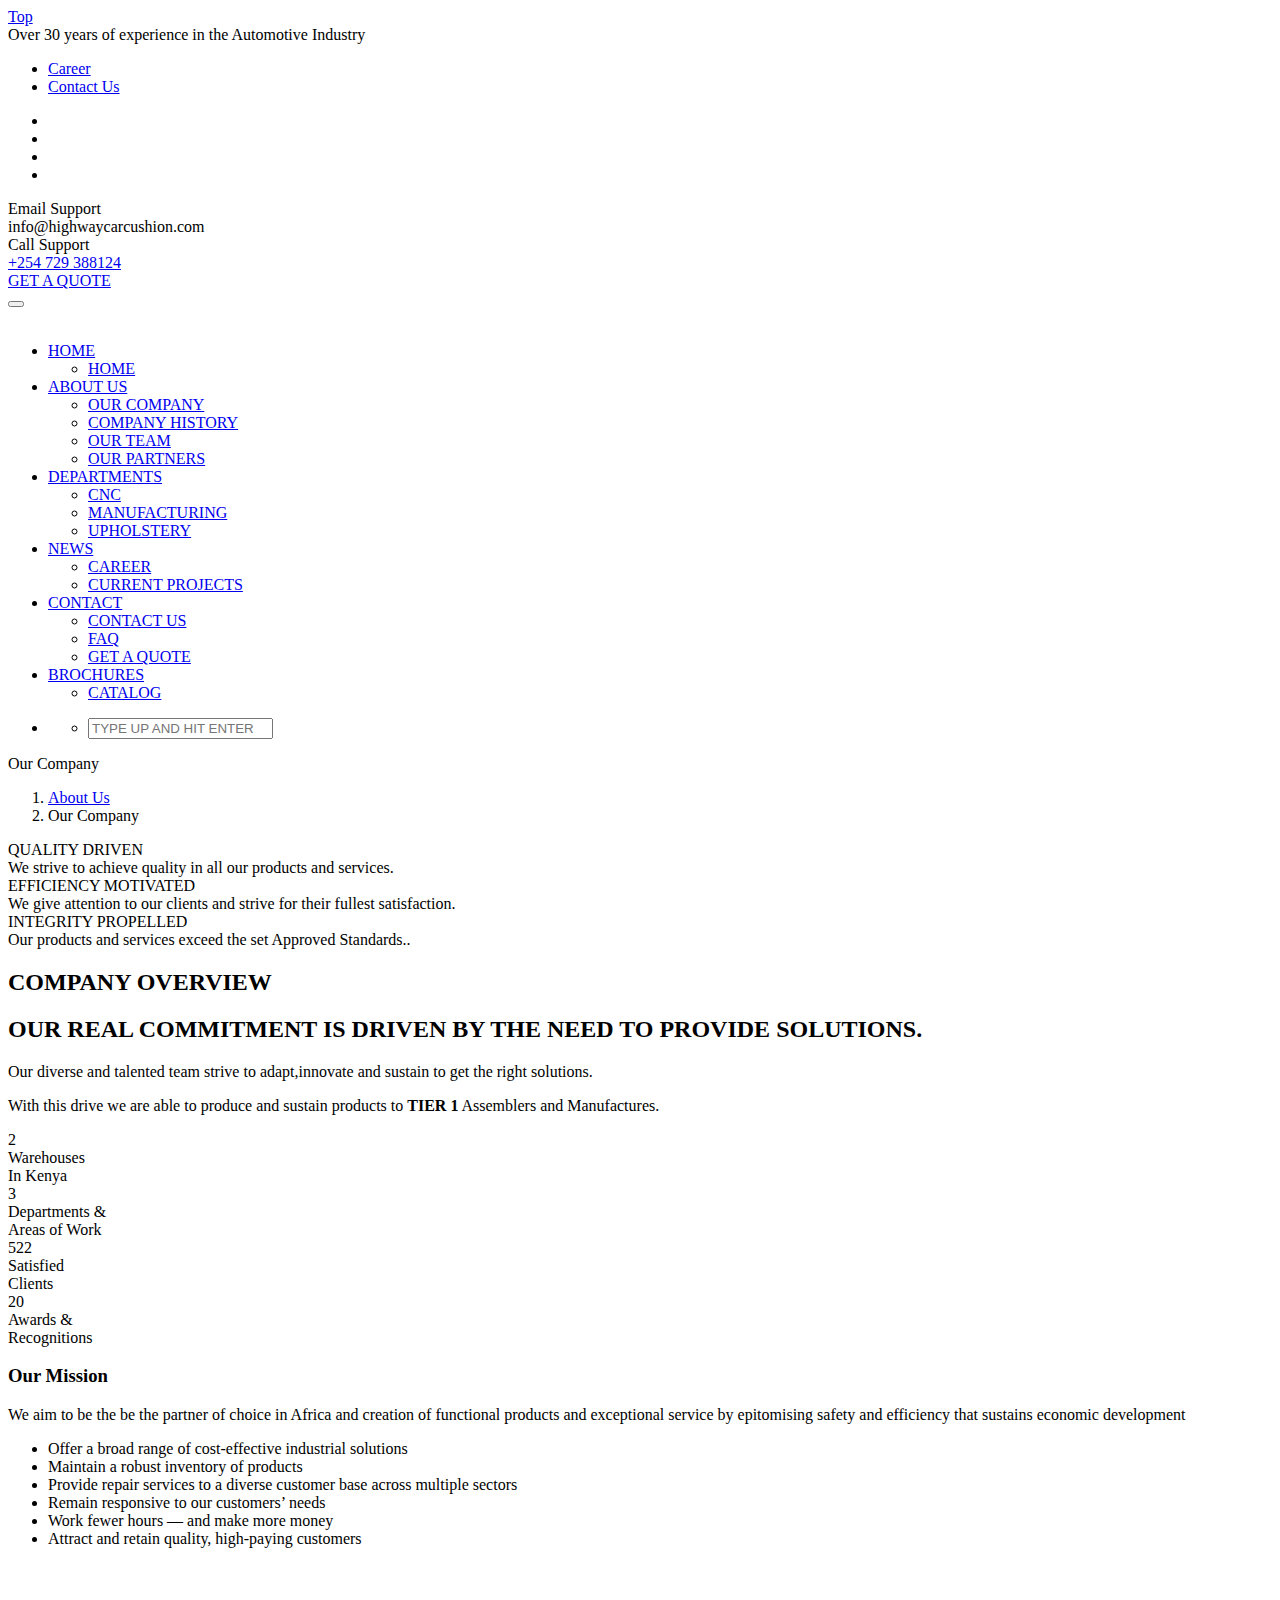
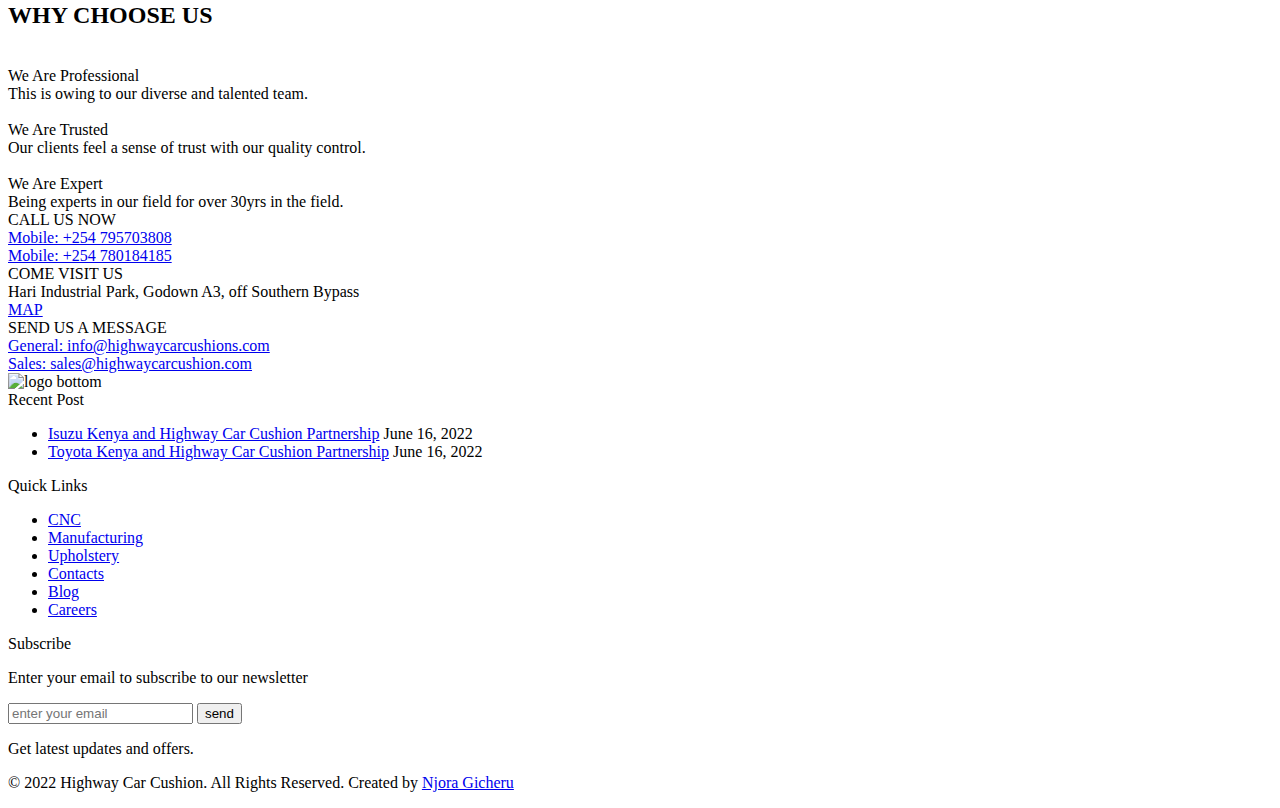
==== about-company.html @ 7f3b5e95 "Add files via upload" ====
<!DOCTYPE html>
<html lang="zxx">
    <head>
        <!-- Basic Page Needs
        ================================================== -->
        <meta charset="utf-8">
        <!--[if IE]><meta http-equiv="x-ua-compatible" content="IE=9" /><![endif]-->
        <meta name="viewport" content="width=device-width, initial-scale=1">
        <title>Highway Car Cushion</title>
        <meta name="description" content="Highway Car Cushion">
        <meta name="keywords" content="upholstery, car cushion, cnc and highway, company, manufacturing, car, cushion and isuzu, car seats">
        <meta name="author" content="njoragicheru"> 

        <!-- ==============================================
        Favicons
        =============================================== -->
        <link rel="shortcut icon" href="images/HighwayLogo.png">
        <link rel="apple-touch-icon" href="images/HighwayLogo.png">
        <link rel="apple-touch-icon" sizes="72x72" href="images/HighwayLogo.png">
        <link rel="apple-touch-icon" sizes="114x114" href="images/HighwayLogo.png">

        <!-- ==============================================
        CSS VENDOR
        =============================================== -->
        <link rel="stylesheet" type="text/css" href="css/vendor/bootstrap.min.css" />
        <link rel="stylesheet" type="text/css" href="css/vendor/font-awesome.min.css">
        <link rel="stylesheet" type="text/css" href="css/vendor/owl.carousel.min.css">
        <link rel="stylesheet" type="text/css" href="css/vendor/owl.theme.default.min.css">
        <link rel="stylesheet" type="text/css" href="css/vendor/magnific-popup.css">

        <!-- ==============================================
        Custom Stylesheet
        =============================================== -->
        <link rel="stylesheet" type="text/css" href="css/style.css" />

        <script type="text/javascript" src="js/vendor/modernizr.min.js"></script>

    </head>

    <body>

        <!-- Load page -->
        <div class="animationload">
            <div class="loader"></div>
        </div>

        <!-- BACK TO TOP SECTION -->
        <a href="#0" class="cd-top cd-is-visible cd-fade-out">Top</a>

        <div class="header">
            <!-- TOPBAR -->
            <div class="topbar">
                <div class="container">
                    <div class="row">
                        <div class="col-sm-5 col-md-6">
                            <div class="topbar-left">
                                <div class="welcome-text">
                                    Over 30 years of experience in the Automotive Industry
                                </div>
                            </div>
                        </div>
                        <div class="col-sm-7 col-md-6">
                            <div class="topbar-right">
                                <ul class="topbar-menu">
                                    <li><a href="career.html" title="Career">Career</a></li>
                                    <li><a href="contact.html" title="Contact Us">Contact Us</a></li>
                                </ul>
                                <ul class="topbar-sosmed">
                                    <li>
                                        <a href="facebook.com"><i class="fa fa-facebook"></i></a>
                                    </li>
                                    <li>
                                        <a href="twitter.com"><i class="fa fa-twitter"></i></a>
                                    </li>
                                    <li>
                                        <a href="instagram.com"><i class="fa fa-instagram"></i></a>
                                    </li>
                                    <li>
                                        <a href="linkedin.com"><i class="fa fa-linkedin"></i></a>
                                    </li>
                                </ul>
                            </div>
                        </div>
                    </div>
                </div>
            </div>

            <!-- TOPBAR LOGO SECTION -->
            <div class="topbar-logo">
                <div class="container">


                    <div class="contact-info">
                        <!-- INFO 1 -->
                        <div class="box-icon-1">
                            <div class="icon">
                                <div class="fa fa-envelope-o"></div>
                            </div>
                            <div class="body-content">
                                <div class="heading">Email Support</div>
                                info@highwaycarcushion.com
                            </div>
                        </div>
                        <!-- INFO 2 -->
                        <div class="box-icon-1">
                            <div class="icon">
                                <div class="fa fa-phone"></div>
                            </div>
                            <div class="body-content">
                                <div class="heading">Call Support</div>
                                <a href="tel:+254729388124">+254 729 388124</a>
                            </div>
                        </div>
                        <!-- INFO 3 -->
                        <a href="contact-quote.html" title="" class="btn btn-cta pull-right">GET A QUOTE</a>

                    </div>
                </div>
            </div>

            <!-- NAVBAR SECTION -->
            <div class="navbar navbar-main">

                <div class="container container-nav">
                    <div class="rowe">

                        <div class="navbar-header">
                            <button type="button" class="navbar-toggle" data-toggle="collapse" data-target=".navbar-collapse">
                                <span class="icon-bar"></span>
                                <span class="icon-bar"></span>
                                <span class="icon-bar"></span>
                            </button>

                        </div>

                        <a class="navbar-brand" href="index.html">
                            <img src="images/Logo2.png" alt="" />
                        </a>

                        <nav class="navbar-collapse collapse">
                            <ul class="nav navbar-nav navbar-left">
                                <li class="dropdown">
                                    <a href="#" data-toggle="dropdown" data-hover="dropdown" role="button" aria-haspopup="true" aria-expanded="false">HOME <span class="caret"></span></a>
                                    <ul class="dropdown-menu">
                                        <li><a href="index.html">HOME</a></li>
                                    </ul>
                                </li>
                                <li class="dropdown active">
                                    <a href="#" class="dropdown-toggle" data-toggle="dropdown" data-hover="dropdown" role="button" aria-haspopup="true" aria-expanded="false">ABOUT US <span class="caret"></span></a>
                                    <ul class="dropdown-menu">
                                        <li><a href="about-company.html">OUR COMPANY</a></li>
                                        <li><a href="about-history.html">COMPANY HISTORY</a></li>
                                        <li><a href="about-team.html">OUR TEAM</a></li>
                                        <li><a href="about-partners.html">OUR PARTNERS</a></li>
                                    </ul>
                                </li>
                                <li class="dropdown">
                                    <a href="#" class="dropdown-toggle" data-toggle="dropdown" data-hover="dropdown" role="button" aria-haspopup="true" aria-expanded="false">DEPARTMENTS <span class="caret"></span></a>
                                    <ul class="dropdown-menu">
                                        <li><a href="cnc.html">CNC</a></li>
                                        <li><a href="manufacturing.html">MANUFACTURING</a></li>
                                        <li><a href="upholstery.html">UPHOLSTERY</a></li>
                                    </ul>
                                </li>
<!--                                <li class="dropdown">
                                    <a href="#" class="dropdown-toggle" data-toggle="dropdown" data-hover="dropdown" role="button" aria-haspopup="true" aria-expanded="false">PAGES <span class="caret"></span></a>
                                    <ul class="dropdown-menu">
                                        
                                        <li><a href="pricing-table.html">PRICING TABLE</a></li>
                                        <li><a href="404page.html">404 PAGE</a></li>
                                        <li><a href="career.html">CAREER</a></li>
                                    </ul>
                                </li>-->
<!--                                <li class="dropdown">
                                    <a href="#" class="dropdown-toggle" data-toggle="dropdown" data-hover="dropdown" role="button" aria-haspopup="true" aria-expanded="false">PROJECTS <span class="caret"></span></a>
                                    <ul class="dropdown-menu">
                                        <li><a href="project-grid.html">GRID LAYOUT</a></li>
                                        <li><a href="project-grid-2.html">GRID LAYOUT WITH LIGHTBOX</a></li>
                                        <li><a href="project-detail.html">SINGLE PROJECT</a></li>
                                    </ul>
                                </li>-->
                                <li class="dropdown">
                                    <a href="#" class="dropdown-toggle" data-toggle="dropdown" data-hover="dropdown" role="button" aria-haspopup="true" aria-expanded="false">NEWS <span class="caret"></span></a>
                                    <ul class="dropdown-menu">
                                        <li><a href="career.html">CAREER</a></li>
                                        <li><a href="news-grid.html">CURRENT PROJECTS</a></li>
<!--                                        <li><a href="news-detail.html">SINGLE NEWS</a></li>-->
                                    </ul>
                                </li>
                                <li class="dropdown">
                                    <a href="#" class="dropdown-toggle" data-toggle="dropdown" data-hover="dropdown" role="button" aria-haspopup="true" aria-expanded="false">CONTACT <span class="caret"></span></a>
                                    <ul class="dropdown-menu">
                                        <li><a href="contact.html">CONTACT US</a></li>
                                        <li><a href="faq.html">FAQ</a></li>
                                        <li><a href="contact-quote.html">GET A QUOTE</a></li>
                                    </ul>
                                </li>
                                <li class="dropdown">
                                    <a href="#" class="dropdown-toggle" data-toggle="dropdown" data-hover="dropdown" role="button" aria-haspopup="true" aria-expanded="false">BROCHURES <span class="caret"></span></a>
                                    <ul class="dropdown-menu">
                                        <li><a href="downloads/Catalog.pdf">CATALOG</a></li>
                                    </ul>
                                </li>

                            </ul>

                            <ul class="nav navbar-nav navbar-right">
                                <li class="dropdown">
                                    <a href="#" class="dropdown-toggle" data-toggle="dropdown" data-hover="dropdown" role="button" aria-haspopup="true" aria-expanded="false"><i class="fa fa-search"></i></a>
                                    <ul class="dropdown-menu">
                                        <li>
                                            <form class="navbar-form navbar-left" role="search">
                                                <div class="form-group">
                                                    <input type="text" class="form-control" placeholder="TYPE UP AND HIT ENTER">
                                                </div>
                                            </form>
                                        </li>
                                    </ul>
                                </li>
                            </ul>

                        </nav>

                    </div>
                </div>
            </div>

        </div>

        <!-- BANNER -->
        <div class="section banner-page about">
            <div class="container">
                <div class="row">
                    <div class="col-sm-12 col-md-12">
                        <div class="title-page">Our Company</div>
                        <ol class="breadcrumb">
                            <li><a href="index.html">About Us</a></li>
                            <li class="active">Our Company</li>
                        </ol>
                    </div>
                </div>
            </div>
        </div>

        <!-- ABOUT FEATURE -->
        <div class="section feature overlap">
            <div class="container">

                <div class="row">

                    <div class="col-sm-4 col-md-4">
                        <!-- BOX 1 -->
                        <div class="box-icon-2">
                            <div class="icon">
                                <div class="fa fa-star-o"></div>
                            </div>
                            <div class="body-content">
                                <div class="heading">QUALITY DRIVEN</div>
                                We strive to achieve quality in all our products and services.
                            </div>
                        </div>
                    </div>
                    <div class="col-sm-4 col-md-4">
                        <!-- BOX 2 -->
                        <div class="box-icon-2">
                            <div class="icon">
                                <div class="fa fa-gears"></div>
                            </div>
                            <div class="body-content">
                                <div class="heading">EFFICIENCY MOTIVATED</div>
                                We give attention to our clients and strive for their fullest satisfaction.
                            </div>
                        </div>
                    </div>
                    <div class="col-sm-4 col-md-4">
                        <!-- BOX 3 -->
                        <div class="box-icon-2">
                            <div class="icon">
                                <div class="fa fa-users"></div>
                            </div>
                            <div class="body-content">
                                <div class="heading">INTEGRITY PROPELLED</div>
                                Our products and services exceed the set Approved Standards..
                            </div>
                        </div>
                    </div>

                </div>

                <div class="row">
                    <div class="col-sm-12 col-md-12">
                        <h2 class="section-heading">
                            COMPANY OVERVIEW
                        </h2>
                    </div>
                </div>

                <div class="row">
                    <div class="col-sm-5 col-md-5">
                        <div class="jumbo-heading">
                            <h2>OUR REAL COMMITMENT IS DRIVEN BY THE NEED TO PROVIDE SOLUTIONS.</h2>
                            <span class="fa fa-bookmark-o"></span>
                        </div>
                    </div>
                    <div class="col-sm-7 col-md-7">
                        <p class="lead">Our diverse and talented team strive to adapt,innovate and sustain to get the right solutions.</p> 
                        <p>With this drive we are able to produce and sustain products to <strong>TIER 1</strong> Assemblers and Manufactures.</p> 
                    </div>

                </div>

            </div>
        </div>

        <!-- WHY -->
<!--        <div class="section why section-border bglight">
            <div class="container">
                <div class="row">

                    <div class="col-sm-5 col-md-5">
                        <div class="director-image">
                            <div class="director-image-title">HEAD OF OPERATIONS</div>
                            <img src="images/director.png" alt="bos-photo">
                        </div>
                        <div class="margin-bottom-30"></div>
                    </div>
                    <div class="col-sm-7 col-md-7">
                        <h3 class="director-title">Peter White</h3>
                        <div class="director-position">HEAD OF OPERATIONS</div>
                        <div class="margin-bottom-30"></div>
                        <p>Lorem ipsum dolor sit amet, consectetur adipisicing elit, sed do eiusmod tempor incididunt ut labore et dolore magna aliqua. Ut enim ad minim veniam, quis nostrud exercitation ullamco laboris nisi ut aliquip ex ea commodo consequat. Duis aute irure dolor in reprehenderit in voluptate velit esse cillum dolore eu fugiat nulla pariatur. Excepteur sint occaecat cupidatat non proident, sunt in culpa qui officia deserunt mollit anim id est laborum.</p>
                        <p>Duis aute irure dolor in reprehenderit in voluptate velit esse cillum dolore eu fugiat nulla pariatur. Excepteur sint occaecat cupidatat non proident, sunt in culpa qui officia deserunt mollit anim id est laborum.</p>
                        <p>&nbsp;</p>

                        <blockquote>
                            <p>Petro Industrial Template continues to grow ever day thanks to the confidence our clients have in us. We cover many industries such as oil gas, energy, business services, consumer products.</p>
                        </blockquote>
                    </div>

                </div>
            </div>
        </div>-->

        <!-- Statistic -->
        <div class="section statistic bgsection">
            <div class="container">
                <div class="row">

                    <div class="col-sm-3 col-md-3">
                        <div class="counter-1">
                            <div class="counter-number">
                                2
                            </div>
                            <div class="counter-title">Warehouses<br> In Kenya </div>
                        </div>
                    </div>
                    <div class="col-sm-3 col-md-3">
                        <div class="counter-1">
                            <div class="counter-number">
                                3
                            </div>
                            <div class="counter-title">Departments &amp; <br>Areas of Work</div>
                        </div>
                    </div>
                    <div class="col-sm-3 col-md-3">
                        <div class="counter-1">
                            <div class="counter-number">
                                522
                            </div>
                            <div class="counter-title">Satisfied<br>Clients</div>
                        </div>
                    </div>
                    <div class="col-sm-3 col-md-3">
                        <div class="counter-1">
                            <div class="counter-number">
                                20
                            </div>
                            <div class="counter-title">Awards &amp; <br>Recognitions</div>
                        </div>
                    </div>

                </div>
            </div>
        </div> 

        <!-- WHY -->
        <div class="section why">
            <div class="container">
                <div class="row">
                    <div class="col-sm-12 col-md-12">

                    </div>
                    <div class="col-sm-6 col-md-6">

                        <h3>Our Mission</h3>
                        <p>We aim to be the be the partner of choice in Africa and creation of functional products and exceptional 
                            service by epitomising safety and efficiency that sustains economic development</p> 
                        <ul class="bull">
                            <li>Offer a broad range of cost-effective industrial solutions</li>
                            <li>Maintain a robust inventory of products</li>
                            <li>Provide repair services to a diverse customer base across multiple sectors</li>
                            <li>Remain responsive to our customers’ needs</li>
                            <li>Work fewer hours — and make more money</li>
                            <li>Attract and retain quality, high-paying customers</li>

                        </ul>

                    </div>
                    <div class="col-sm-6 col-md-6">
                        <div class="vidimg">
                            <div class="play-vid">
                                <a class="popup-youtube" href="youtube.com"><span class="fa fa-play fa-3x playvid"></span></a>
                            </div>
                            <img src="images/about/image10.jpeg" alt="" class="img-responsive">
                        </div>
                    </div>

                </div>
            </div>
        </div>

        <!-- MISSION -->
        <div class="section section-border">
            <div class="container">
                <div class="row">
                    <div class="col-sm-12 col-md-12">
                        <h2 class="section-heading">
                            WHY CHOOSE US
                        </h2>
                    </div>
                </div>

                <div class="row">
                    <div class="col-sm-4 col-md-4">
                        <!-- BOX 1 -->
                        <div class="box-image-2 margin-bottom-30">
                            <div class="image">
                                <img src="images/about/professional.jpg" alt="">
                            </div>
                            <div class="blok-title">We Are Professional</div> 
                            <div class="description">This is owing to our diverse and talented team. </div>
                        </div>
                    </div>
                    <div class="col-sm-4 col-md-4">
                        <!-- BOX 2 -->
                        <div class="box-image-2 margin-bottom-30">
                            <div class="image">
                                <img src="images/about/trust.jpg" alt="">
                            </div>
                            <div class="blok-title">We Are Trusted</div> 
                            <div class="description">Our clients feel a sense of trust with our quality control.</div>
                        </div>
                    </div>
                    <div class="col-sm-4 col-md-4">
                        <!-- BOX 1 -->
                        <div class="box-image-2 margin-bottom-30">
                            <div class="image">
                                <img src="images/about/expert.jpg" alt="">
                            </div>
                            <div class="blok-title">We Are Expert</div> 
                            <div class="description">Being experts in our field for over 30yrs in the field.</div>
                        </div>
                    </div>

                </div>
            </div>
        </div>


        <!-- INFO BOX -->
        <div class="section info overlap-bottom">
            <div class="container">
                <div class="row">

                    <div class="col-sm-4 col-md-4">
                        <!-- BOX 1 -->
                        <div class="box-icon-4">
                            <div class="icon"><i class="fa fa-phone"></i></div>
                            <div class="body-content">
                                <div class="heading">CALL US NOW</div>
                                <a href="tel:+254 795703808">Mobile: +254 795703808</a> <br>
                                <a href="tel:+254 780184185">Mobile: +254 780184185</a>
                            </div>
                        </div>
                    </div>
                    <div class="col-sm-4 col-md-4">
                        <!-- BOX 2 -->
                        <div class="box-icon-4">
                            <div class="icon"><i class="fa fa-map-marker"></i></div>
                            <div class="body-content">
                                <div class="heading">COME VISIT US</div>
                                Hari Industrial Park, Godown A3, off Southern Bypass<br>
                                <a href="https://goo.gl/maps/EXZPxKjQzdCJQU3P6">MAP</a>
                            </div>
                        </div>
                    </div>
                    <div class="col-sm-4 col-md-4">
                        <!-- BOX 3 -->
                        <div class="box-icon-4">
                            <div class="icon"><i class="fa fa-envelope"></i></div>
                            <div class="body-content">
                                <div class="heading">SEND US A MESSAGE</div>
                                <a href="mailto:info@highwaycarcushions.com">General: info@highwaycarcushions.com</a><br>
                                <a href="mailto:sales@highwaycarcushions.com">Sales: sales@highwaycarcushion.com</a>
                            </div>
                        </div>
                    </div>

                </div>

            </div>
        </div>

        <!-- FOOTER SECTION -->
        <div class="footer">

            <div class="container">

                <div class="row">
                    <div class="col-sm-3 col-md-3">
                        <div class="footer-item">
                            <img src="images/Logo1.png" alt="logo bottom" class="logo-bottom">
                            <div class="footer-sosmed">
                                <a href="facebook.com" title="">
                                    <div class="item">
                                        <i class="fa fa-facebook"></i>
                                    </div>
                                </a>
                                <a href="twitter.com" title="">
                                    <div class="item">
                                        <i class="fa fa-twitter"></i>
                                    </div>
                                </a>
                                <a href="instagram.com" title="">
                                    <div class="item">
                                        <i class="fa fa-instagram"></i>
                                    </div>
                                </a>
                                <a href="linkedin.com" title="">
                                    <div class="item">
                                        <i class="fa fa-linkedin"></i>
                                    </div>
                                </a> 
                            </div>
                        </div>
                    </div>
                    <div class="col-sm-3 col-md-3">
                        <div class="footer-item">
                            <div class="footer-title">
                                Recent Post
                            </div>
                            <ul class="recent-post">
                                <li><a href="#" title="">Isuzu Kenya and Highway Car Cushion Partnership</a>
                                    <span class="date"><i class="fa fa-clock-o"></i> June 16, 2022</span></li><li><a href="#" title="">Toyota Kenya and Highway Car Cushion Partnership</a>
                                    <span class="date"><i class="fa fa-clock-o"></i> June 16, 2022</span></li>
                            </ul>
                        </div>
                    </div>
                    <div class="col-sm-3 col-md-3">
                        <div class="footer-item">
                            <div class="footer-title">
                                Quick Links
                            </div>
                            <ul class="list">
                                <li><a href="cnc.html" title="">CNC</a></li>
                                <li><a href="manufacturing.html" title="">Manufacturing</a></li>
                                <li><a href="upholstery.html" title="">Upholstery</a></li>
                                <li><a href="contact.html" title="">Contacts</a></li>
                                <li><a href="blog.html" title="">Blog</a></li>
                                <li><a href="career.html" title="">Careers</a></li>
                            </ul>
                        </div>
                    </div>
                    <div class="col-sm-3 col-md-3">
                        <div class="footer-item">
                            <div class="footer-title">
                                Subscribe
                            </div>
                            <p>Enter your email to subscribe to our newsletter</p>
                            <form action="mail.php" class="footer-subscribe">
                                <input type="email" name="EMAIL" class="form-control" placeholder="enter your email">
                                <input id="p_submit" type="submit" value="send">
                                <label for="p_submit"><i class="fa fa-envelope"></i></label>
                                <p>Get latest updates and offers.</p>
                            </form>
                        </div>
                    </div>
                </div>
            </div>

            <div class="fcopy">
                <div class="container">
                    <div class="row">
                        <div class="col-sm-12 col-md-12">
                            <p class="ftex">&copy; 2022 Highway Car Cushion. All Rights Reserved. Created by <a href="mailto:njoragicheru@gmail.com">Njora Gicheru</a></p> 
                        </div>
                    </div>
                </div>
            </div>

        </div>

        <!-- JS VENDOR -->
        <script type="text/javascript" src="js/vendor/jquery.min.js"></script>
        <script type="text/javascript" src="js/vendor/bootstrap.min.js"></script>
        <script type="text/javascript" src="js/vendor/jquery.superslides.js"></script>
        <script type="text/javascript" src="js/vendor/owl.carousel.js"></script>
        <script type="text/javascript" src="js/vendor/bootstrap-hover-dropdown.min.js"></script>
        <script type="text/javascript" src="js/vendor/jquery.magnific-popup.min.js"></script>
        <script type="text/javascript" src="js/vendor/easings.js"></script>
        <script type="text/javascript" src="js/vendor/isotope.pkgd.min.js"></script>

        <!-- sendmail -->
        <script type="text/javascript" src="js/vendor/validator.min.js"></script>
        <script type="text/javascript" src="js/vendor/form-scripts.js"></script>

        <script type='text/javascript' src='https://maps.google.com/maps/api/js?sensor=false&#038;ver=4.1.5'></script>

        <script type="text/javascript" src="js/script.js"></script>

    </body>
</html>
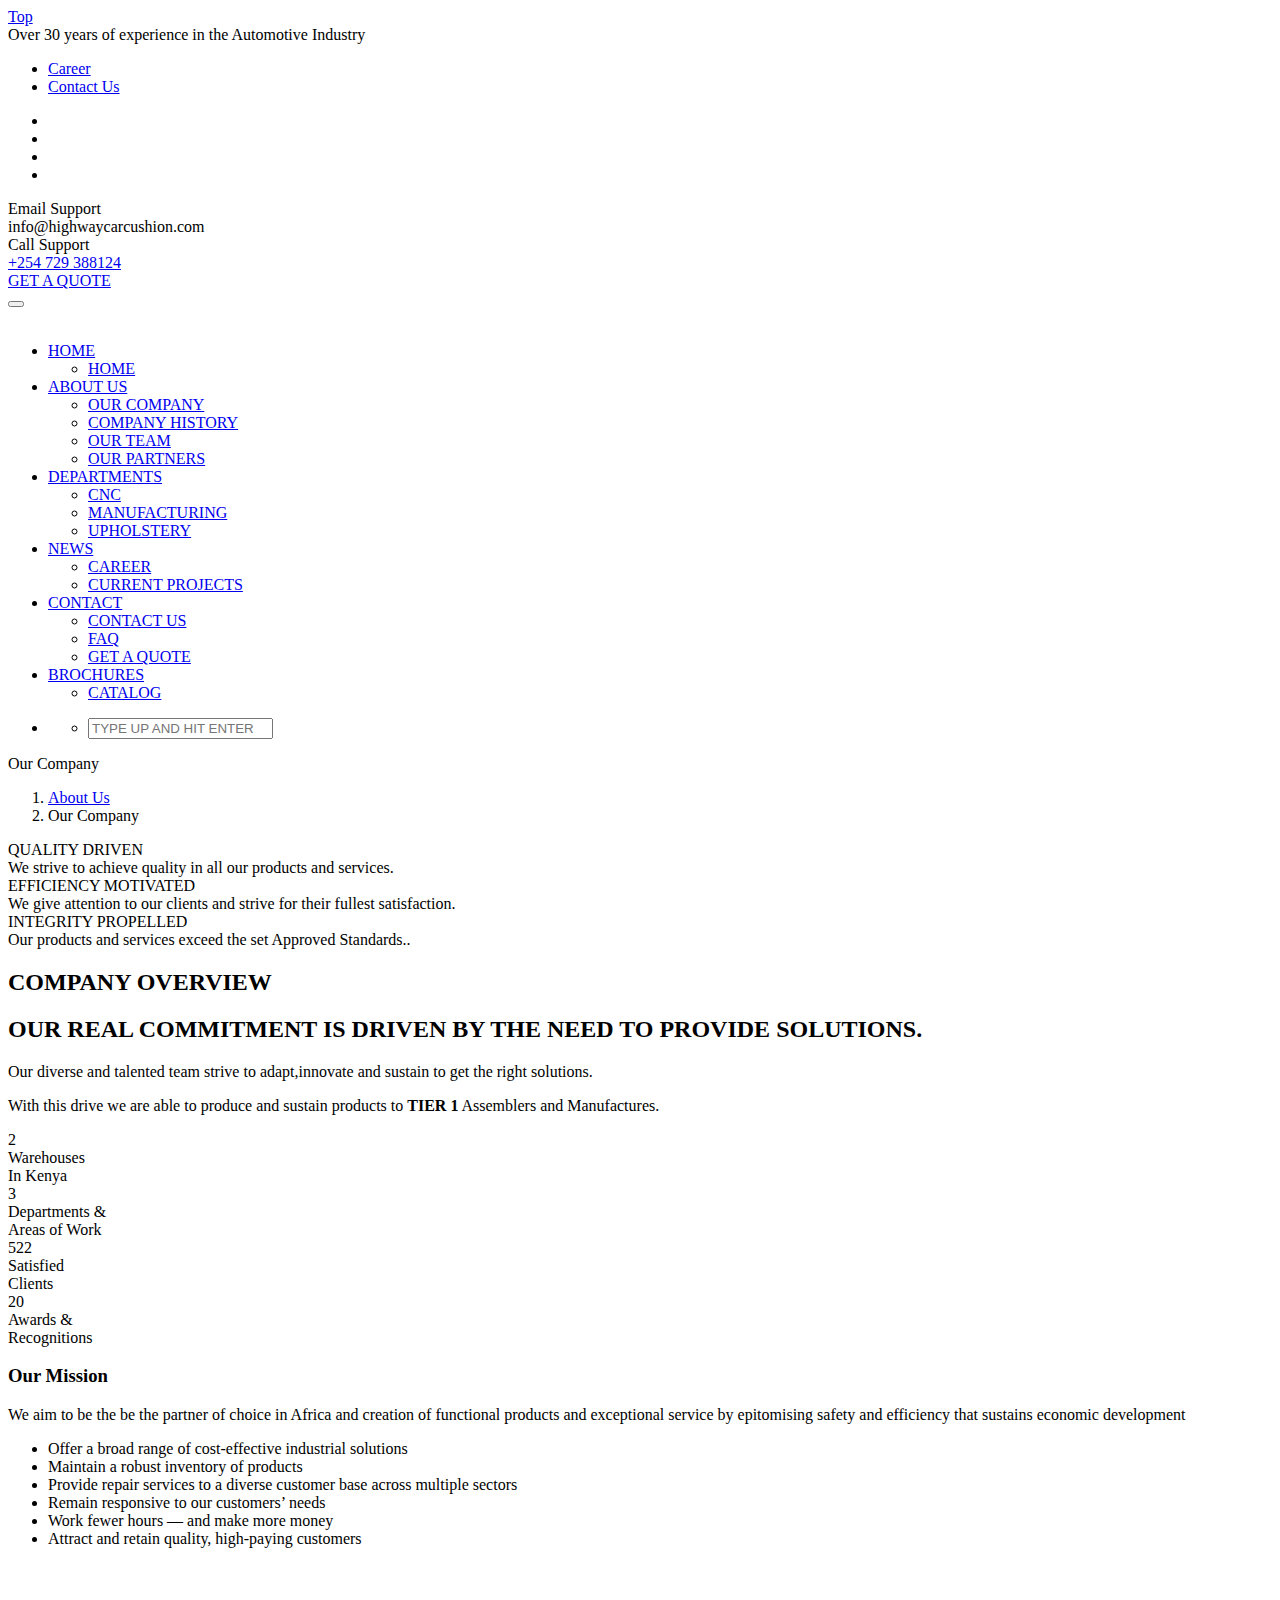
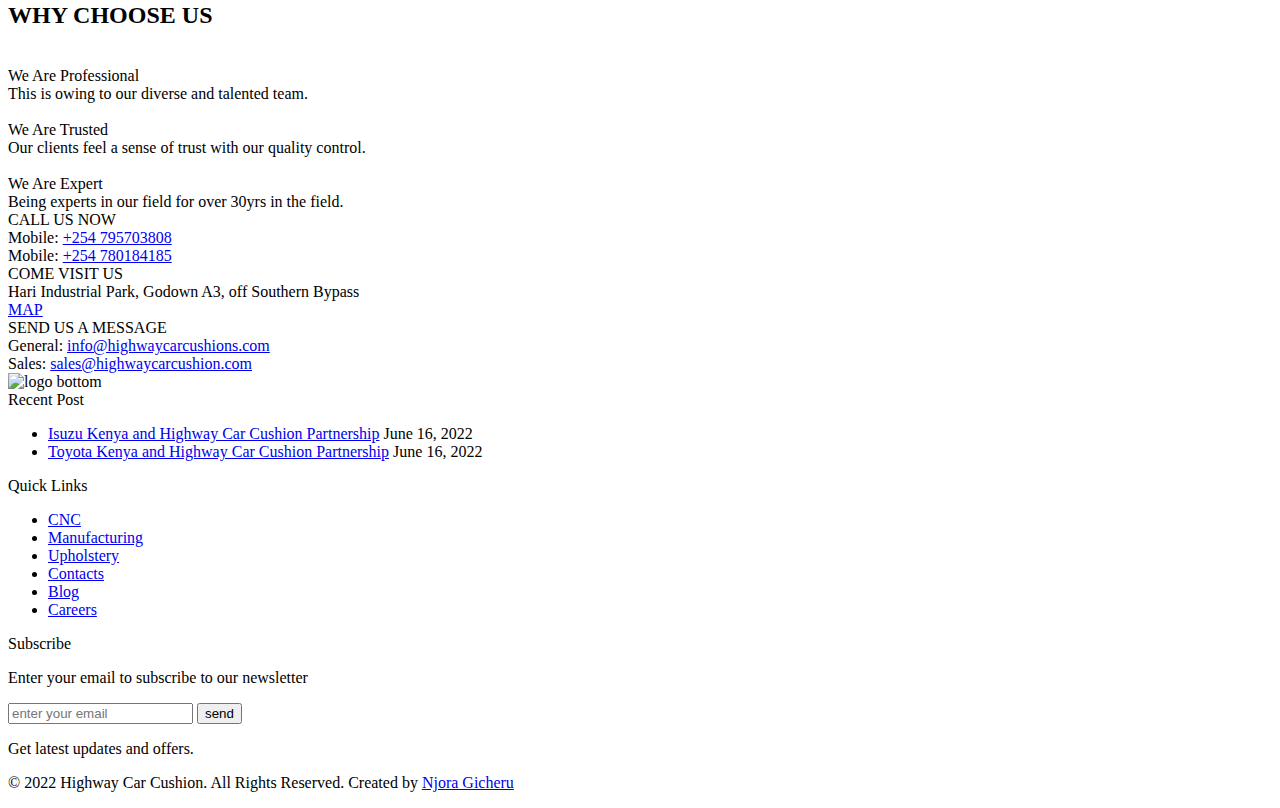
==== commit 0ec981ee: "Add files via upload" ====
--- a/about-company.html
+++ b/about-company.html
@@ -478,8 +478,8 @@
                             <div class="icon"><i class="fa fa-phone"></i></div>
                             <div class="body-content">
                                 <div class="heading">CALL US NOW</div>
-                                <a href="tel:+254 795703808">Mobile: +254 795703808</a> <br>
-                                <a href="tel:+254 780184185">Mobile: +254 780184185</a>
+                                Mobile: <a href="tel:+254 795703808">+254 795703808</a> <br>
+                                Mobile: <a href="tel:+254 780184185">+254 780184185</a>
                             </div>
                         </div>
                     </div>
@@ -500,8 +500,8 @@
                             <div class="icon"><i class="fa fa-envelope"></i></div>
                             <div class="body-content">
                                 <div class="heading">SEND US A MESSAGE</div>
-                                <a href="mailto:info@highwaycarcushions.com">General: info@highwaycarcushions.com</a><br>
-                                <a href="mailto:sales@highwaycarcushions.com">Sales: sales@highwaycarcushion.com</a>
+                                General: <a href="mailto:info@highwaycarcushions.com">info@highwaycarcushions.com</a><br>
+                                Sales: <a href="mailto:sales@highwaycarcushions.com">sales@highwaycarcushion.com</a>
                             </div>
                         </div>
                     </div>
